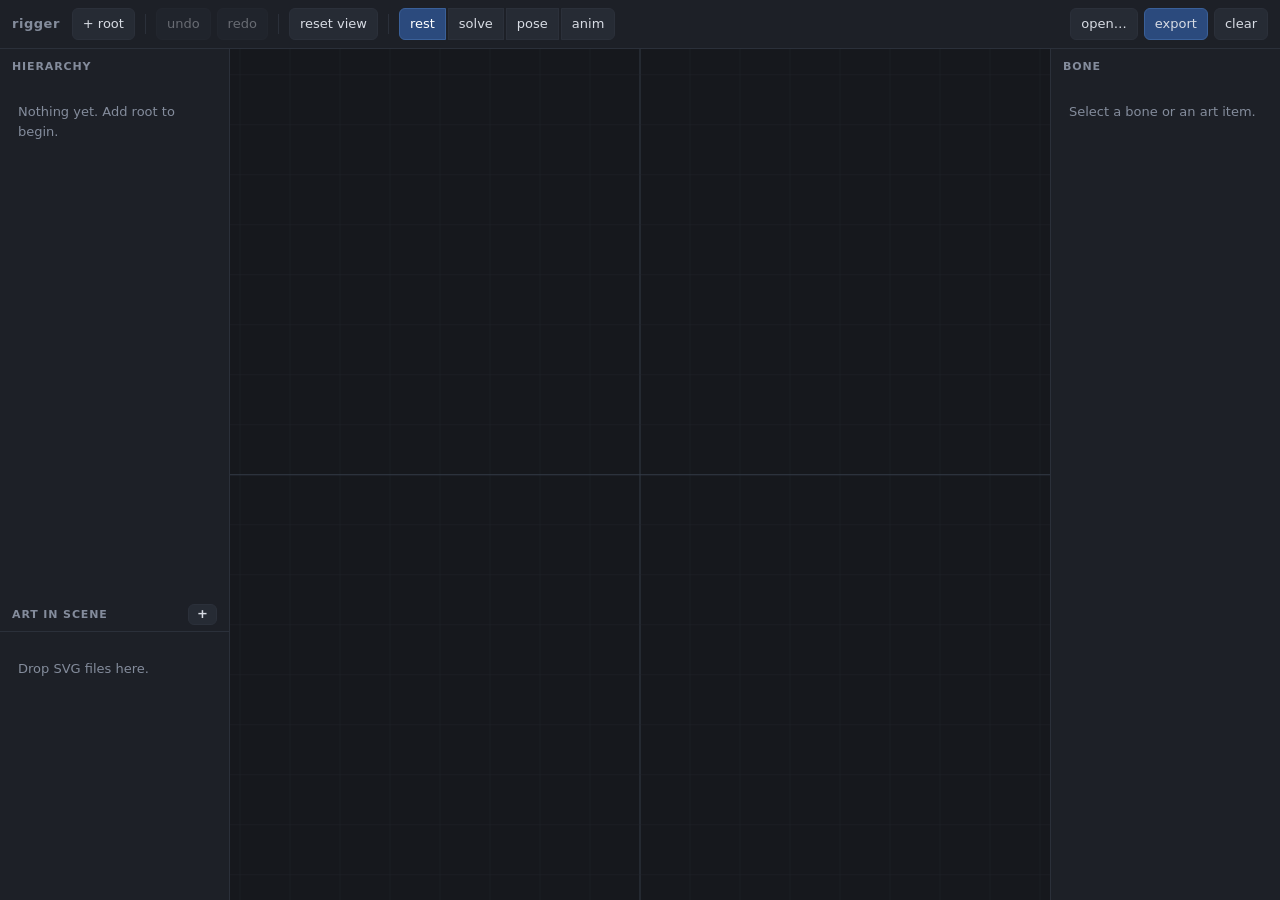
==== tauroid/rigger/index.html @ 9eaaf2eb "add rigger to web site" ====
<!doctype html>
<html lang="en">
<head>
<meta charset="utf-8">
<meta name="viewport" content="width=device-width,initial-scale=1">
<title>tauroid rigger — skeleton</title>
<link rel="icon" href="data:image/svg+xml,%3Csvg xmlns='http://www.w3.org/2000/svg' viewBox='0 0 16 16'%3E%3Ccircle cx='4' cy='12' r='2.5' fill='%23ccd4e0'/%3E%3Ccircle cx='12' cy='4' r='2' fill='none' stroke='%23ffb454' stroke-width='1.5'/%3E%3Cpath d='M4 12 L12 4' stroke='%23ccd4e0' stroke-width='1.5'/%3E%3C/svg%3E">
<link rel="stylesheet" href="style.css">
</head>
<body>
  <header class="toolbar">
    <strong class="brand">rigger</strong>
    <button id="add-root">+ root</button>
    <span class="sep"></span>
    <button id="undo" disabled>undo</button>
    <button id="redo" disabled>redo</button>
    <span class="sep"></span>
    <button id="reset-view">reset view</button>
    <span class="sep"></span>
    <div class="modes" role="group" aria-label="edit mode">
      <button id="mode-rest" class="active">rest</button>
      <button id="mode-solve" title="bind pose with ik solved — edit rest and watch the solve follow">solve</button>
      <button id="mode-pose">pose</button>
      <button id="mode-anim">anim</button>
    </div>
    <span class="sep anim-only"></span>
    <div class="transport anim-only">
      <button id="play" title="play / pause (space)">▶</button>
      <label class="fps" title="playback rate">
        <input type="number" id="fps" min="1" max="60" step="1" value="12"> fps
      </label>
    </div>
    <span class="spacer"></span>
    <button id="load-json" title="a rig.zip bundle or a bare rig.json">open…</button>
    <button id="export" class="primary" title="yaml + rig.json + every art svg with its anchors, as a zip">export</button>
    <button id="clear">clear</button>
    <input type="file" id="file" accept=".zip,.json,application/zip,application/json" hidden>
  </header>

  <main>
    <aside class="panel left">
      <h2>hierarchy</h2>
      <div id="hierarchy" class="scroll"></div>
      <h2 class="with-action art-section">
        art in scene
        <button id="add-art" title="add SVG files (or drop them anywhere)">+</button>
      </h2>
      <div id="art-list" class="scroll art art-section"></div>
      <input type="file" id="art-file" accept=".svg,image/svg+xml" multiple hidden>
      <h2 class="with-action anim-section" hidden>
        animations
        <button id="add-anim">+</button>
      </h2>
      <div id="anim-list" class="scroll anim-section" hidden></div>
    </aside>

    <div class="center-col">
      <div class="viewport-wrap">
        <svg id="viewport" xmlns="http://www.w3.org/2000/svg"></svg>
      </div>
      <div id="swim-lanes" class="swim-lanes" hidden></div>
    </div>

    <aside class="panel right">
      <h2>bone</h2>
      <div id="inspector" class="scroll"></div>
    </aside>
  </main>

  <div id="boot-error" hidden>
    <div class="boot-card">
      <h1 id="boot-title">didn\u2019t start</h1>
      <p id="boot-msg"></p>
      <pre id="boot-detail" hidden><code></code></pre>
      <p id="boot-hint"></p>
    </div>
  </div>

  <!-- classic script: runs even from file://, where the module below cannot -->
  <script>
    (function () {
      var firstError = null;
      window.addEventListener('error', function (e) {
        if (!firstError) firstError = (e && (e.message || e.error)) || 'unknown error';
      }, true);

      function show(title, msg, hint, detail) {
        var box = document.getElementById('boot-error');
        if (!box) return;
        document.getElementById('boot-title').textContent = title;
        document.getElementById('boot-msg').textContent = msg;
        document.getElementById('boot-hint').innerHTML = hint;
        if (detail) {
          var pre = document.getElementById('boot-detail');
          pre.hidden = false;
          pre.firstChild.textContent = detail;
        }
        box.hidden = false;
      }

      if (location.protocol === 'file:') {
        show('needs to be served',
          'ES module imports are blocked over file://, so nothing loads and the buttons do nothing.',
          'Serve the directory: <code>cd tools/rigger &amp;&amp; python3 -m http.server 8017</code>, ' +
          'then open <a href="http://localhost:8017">http://localhost:8017</a>.');
        return;
      }

      // served, but the module still failed to boot -- almost always a stale
      // cache (http.server sends no Cache-Control) or a genuine script error
      window.addEventListener('load', function () {
        setTimeout(function () {
          if (window.__riggerBooted) return;
          show('scripts didn\u2019t load',
            'The page is being served, but src/main.js never finished running.',
            'Try a hard reload first — <b>Cmd+Shift+R</b> — since python3 -m http.server ' +
            'sends no cache headers and the browser may be holding an old copy. ' +
            'If that doesn\u2019t fix it, check the console.',
            firstError ? String(firstError) : null);
        }, 800);
      });
    })();
  </script>
  <script type="module" src="src/main.js"></script>
</body>
</html>
---- tauroid/rigger/style.css ----
:root {
  --bg: #16181d;
  --panel: #1d2027;
  --line: #2b303a;
  --text: #d8dce4;
  --dim: #848c9c;
  --accent: #6fa8ff;
  --rest: #4b5361;   /* bind pose: recedes */
  --pose: #ccd4e0;   /* live pose: reads first */
  --tip: #ffb454;
}

* { box-sizing: border-box; }

body {
  margin: 0;
  height: 100vh;
  display: flex;
  flex-direction: column;
  background: var(--bg);
  color: var(--text);
  font: 13px/1.5 ui-sans-serif, system-ui, -apple-system, sans-serif;
}

.toolbar {
  display: flex;
  align-items: center;
  gap: 6px;
  padding: 8px 12px;
  background: var(--panel);
  border-bottom: 1px solid var(--line);
}
.brand { color: var(--dim); margin-right: 6px; letter-spacing: .04em; }
.sep { width: 1px; height: 20px; background: var(--line); margin: 0 4px; }
.spacer { flex: 1; }

button {
  font: inherit;
  color: var(--text);
  background: #262b34;
  border: 1px solid var(--line);
  border-radius: 6px;
  padding: 5px 10px;
  cursor: pointer;
}
button:hover:not(:disabled) { background: #2f3540; }
button:disabled { opacity: .4; cursor: default; }
button.primary { background: #2b4a7d; border-color: #3a6099; }

main { flex: 1; display: flex; min-height: 0; }

.panel {
  width: 230px;
  display: flex;
  flex-direction: column;
  background: var(--panel);
  min-height: 0;
}
.panel.left { border-right: 1px solid var(--line); }
.panel.right { border-left: 1px solid var(--line); }
.panel h2 {
  font-size: 11px;
  text-transform: uppercase;
  letter-spacing: .08em;
  color: var(--dim);
  margin: 0;
  padding: 10px 12px 6px;
}
.scroll { flex: 1; overflow: auto; padding: 0 10px 10px; }

/* center column holds viewport + swim lanes, stacked vertically */
.center-col { flex: 1; min-width: 0; min-height: 0; display: flex; flex-direction: column; }
.viewport-wrap { flex: 1; min-width: 0; min-height: 0; }
#viewport { display: block; width: 100%; height: 100%; background: var(--bg); touch-action: none; }

.grid-line { stroke: #21252c; stroke-width: .5px; vector-effect: non-scaling-stroke; }
.grid-axis { stroke: #333b47; stroke-width: 1px; vector-effect: non-scaling-stroke; }
.link { stroke: #3d4450; stroke-width: 1px; stroke-dasharray: 3 3; vector-effect: non-scaling-stroke; }

.bone {
  stroke-width: 3px;
  stroke-linecap: round;
  vector-effect: non-scaling-stroke;
  fill: none;
}
.bone.rest { stroke: var(--rest); stroke-width: 2.5px; }
.bone.pose { stroke: var(--pose); }
.bone.zero-len { stroke-dasharray: 2 3; }
.bone.selected { stroke: var(--accent); stroke-width: 4px; }
.layer-rest .bone.selected { stroke: #33507e; }
.bone[data-handle] { cursor: pointer; }

/* invisible, fat, and underneath: makes a 3px bone something you can actually
   hit without clipping a joint. non-scaling-stroke keeps the target the same
   size on screen at every zoom. */
.bone-hit {
  stroke: transparent;
  fill: none;
  stroke-linecap: round;
  vector-effect: non-scaling-stroke;
  pointer-events: stroke;
  cursor: pointer;
}

/* filled = a bone's ROOT: an explicit frame, selectable and draggable.
   hollow = a bone's TIP: an implicit anchor, derived from the length.
   both are translucent discs rather than rims, so the whole circle is a
   click target instead of a one-pixel edge. */
.joint {
  fill: var(--pose);
  stroke: #12141a;
  stroke-width: 1.5px;
  vector-effect: non-scaling-stroke;
  cursor: grab;
  pointer-events: all;
}
.joint.selected { fill: var(--accent); }
.joint:hover { fill: #fff; }

.bone-tip {
  fill: rgba(255, 180, 84, .22);
  stroke: var(--tip);
  stroke-width: 1.5px;
  vector-effect: non-scaling-stroke;
  cursor: crosshair;
  pointer-events: all;
}
.bone-tip:hover { fill: rgba(255, 180, 84, .45); }

/* a zero-length bone has no tip to grab, so its tick is the rotate grip */
/* purely visual -- .rotate-hit sits over it and is the actual drag target */
.anchor-tick { stroke: var(--pose); stroke-width: 1.5px; vector-effect: non-scaling-stroke; opacity: .7; pointer-events: none; }
.rotate-handle {
  fill: rgba(204, 212, 224, .25);
  stroke: var(--pose);
  stroke-width: 1.5px;
  vector-effect: non-scaling-stroke;
  cursor: grab;
  pointer-events: all;
}
.rotate-handle:hover { fill: var(--pose); }

/* invisible but hit-testable: enlarges the grab area without changing the look */
.rotate-hit { fill: transparent; stroke: transparent; pointer-events: all; cursor: grab; }

.tree-row {
  display: flex;
  align-items: center;
  gap: 6px;
  width: 100%;
  text-align: left;
  background: none;
  border: 0;
  border-radius: 4px;
  padding: 4px 8px;
  color: var(--text);
}
.tree-row:hover { background: #262b34; }
.tree-row.selected { background: #2b4a7d; }
.badge {
  font-size: 10px;
  color: var(--dim);
  border: 1px solid var(--line);
  border-radius: 3px;
  padding: 0 4px;
}

.field { display: flex; align-items: center; justify-content: space-between; gap: 8px; margin: 6px 0; }
.field span { color: var(--dim); font-size: 12px; }
.field input, .field select {
  width: 110px;
  font: inherit;
  color: var(--text);
  background: #12141a;
  border: 1px solid var(--line);
  border-radius: 4px;
  padding: 4px 6px;
}
.modes { display: flex; gap: 2px; }
.modes button { border-radius: 0; }
.modes button:first-child { border-radius: 6px 0 0 6px; }
.modes button:last-child { border-radius: 0 6px 6px 0; }
.modes button.active { background: #2b4a7d; border-color: #3a6099; color: #fff; }

.row { display: flex; flex-wrap: wrap; gap: 6px; margin: 12px 0 4px; }
.row button { flex: 1 1 auto; white-space: nowrap; padding: 5px 8px; }

.readout { margin: 12px 0 0; padding-top: 10px; border-top: 1px solid var(--line); font-size: 12px; }
.readout dt { color: var(--dim); }
.readout dd { margin: 0 0 6px; font-variant-numeric: tabular-nums; }

.empty { color: var(--dim); padding: 8px; }
kbd { background: #262b34; border: 1px solid var(--line); border-radius: 3px; padding: 0 4px; }

#boot-error {
  position: fixed;
  inset: 0;
  display: grid;
  place-items: center;
  background: rgba(12, 14, 18, .94);
  padding: 24px;
  z-index: 10;
}
#boot-error[hidden] { display: none; }
.boot-card {
  max-width: 520px;
  background: var(--panel);
  border: 1px solid var(--line);
  border-radius: 10px;
  padding: 22px 26px;
}
.boot-card h1 { font-size: 15px; margin: 0 0 10px; }
.boot-card p { color: var(--dim); margin: 0 0 12px; }
.boot-card pre {
  background: #12141a;
  border: 1px solid var(--line);
  border-radius: 6px;
  padding: 10px 12px;
  overflow-x: auto;
  margin: 0 0 12px;
}
.boot-card code { font-family: ui-monospace, SFMono-Regular, Menlo, monospace; font-size: 12px; }
.boot-card a { color: var(--accent); }

/* rest is always the darker gray and pose the brighter one, but whichever is
   NOT being edited recedes -- otherwise you are editing the dimmer skeleton */
body.mode-pose .layer-rest,
body.mode-anim .layer-rest,
body.mode-solve .layer-rest { opacity: .5; }
body:not(.mode-pose):not(.mode-anim):not(.mode-solve) .layer-pose { opacity: .45; }
.field input:disabled, .field select:disabled { opacity: .35; }

.bone-label {
  fill: var(--dim);
  user-select: none;
  pointer-events: none;
}

/* --- art in scene ---------------------------------------------------------
   the list order IS the z-order: top of the list is nearest the viewer. */
.panel h2.with-action {
  display: flex;
  align-items: center;
  justify-content: space-between;
  gap: 8px;
}
.panel h2.with-action button {
  padding: 1px 8px;
  font-size: 13px;
  line-height: 1.3;
}
#hierarchy { flex: 2 1 0; }
#art-list { flex: 1 1 0; border-top: 1px solid var(--line); padding-top: 6px; }

.art-row {
  display: flex;
  align-items: center;
  gap: 2px;
  border-radius: 4px;
}
.art-row:hover { background: #262b34; }
.art-row.selected { background: #2b4a7d; }
.art-row.hidden-item .art-name { opacity: .45; text-decoration: line-through; }

.art-name {
  flex: 1;
  min-width: 0;
  text-align: left;
  background: none;
  border: 0;
  color: var(--text);
  padding: 4px 8px;
  overflow: hidden;
  text-overflow: ellipsis;
  white-space: nowrap;
}
.art-move {
  background: none;
  border: 0;
  color: var(--dim);
  padding: 2px 4px;
  font-size: 9px;
  line-height: 1;
}
.art-move:hover:not(:disabled) { color: var(--text); }

.art-item.selected { outline: 1px dashed var(--accent); outline-offset: 2px; }

/* whole-window drop target */
body.dropping::after {
  content: 'drop SVG files to add art';
  position: fixed;
  inset: 0;
  display: grid;
  place-items: center;
  background: rgba(43, 74, 125, .35);
  border: 2px dashed var(--accent);
  color: #fff;
  font-size: 15px;
  pointer-events: none;
  z-index: 20;
}

/* --- art anchors ----------------------------------------------------------
   only rendered while their own art item is highlighted */
.art-anchor-dot {
  fill: rgba(122, 233, 160, .3);
  stroke: #7ae9a0;
  stroke-width: 1.2px;
  vector-effect: non-scaling-stroke;
}
.art-anchor-hit { fill: transparent; pointer-events: all; cursor: grab; }
.art-anchor-label {
  fill: #7ae9a0;
  pointer-events: none;
  user-select: none;
}
.art-anchor.bound .art-anchor-dot { fill: rgba(122, 233, 160, .75); }
.art-anchor:hover .art-anchor-dot { fill: #7ae9a0; }

.section {
  font-size: 11px;
  text-transform: uppercase;
  letter-spacing: .08em;
  color: var(--dim);
  margin: 16px 0 4px;
  padding-top: 10px;
  border-top: 1px solid var(--line);
}
.anchor-list { margin: 4px 0; }
.anchor-row { display: flex; gap: 4px; align-items: center; margin: 4px 0; }
.anchor-name {
  flex: 1;
  min-width: 0;
  font: inherit;
  color: var(--text);
  background: #12141a;
  border: 1px solid var(--line);
  border-radius: 4px;
  padding: 3px 6px;
}
.anchor-del {
  background: none;
  border: 0;
  color: var(--dim);
  padding: 2px 6px;
  line-height: 1;
}
.anchor-del:hover { color: #ff8a8a; }

/* one slider, plus a typable readout so exact values can be matched between
   pieces that were drawn at different sizes */
.scale-field input[type="range"] {
  flex: 1;
  min-width: 0;
  width: auto;
  accent-color: var(--accent);
  background: none;
  border: 0;
  padding: 0;
}
.scale-field .scale-value { width: 56px; flex: none; }

/* --- ik -------------------------------------------------------------------- */
.ik-link {
  stroke: #7aa2f7;
  stroke-width: 1.2px;
  vector-effect: non-scaling-stroke;
  pointer-events: none;
  opacity: .8;
}
.ik-target {
  fill: none;
  stroke: #7aa2f7;
  stroke-width: 1.4px;
  vector-effect: non-scaling-stroke;
  pointer-events: none;
}
.ik-link.broken, .ik-target.broken { stroke: #ff8a8a; }

.warn {
  color: #ff8a8a;
  font-size: 12px;
  margin: 8px 0 0;
  padding: 6px 8px;
  border: 1px solid rgba(255, 138, 138, .35);
  border-radius: 4px;
}
.note { color: var(--dim); font-size: 12px; margin: 8px 0 0; }

/* match: a checkbox and its offset share one row */
.match-row .match-take {
  width: auto;
  flex: none;
  margin-left: auto;
  accent-color: var(--accent);
}
.match-row .match-offset { width: 64px; flex: none; }

/* --- animation mode -------------------------------------------------------- */
body.mode-anim .art-section { display: none; }
body:not(.mode-anim) .anim-section { display: none; }
body.mode-anim .anim-section[hidden] { display: revert; }
.anim-section { /* override hidden when in anim mode */ }

#anim-list { flex: 1 1 0; border-top: 1px solid var(--line); padding-top: 6px; }
.anim-row {
  display: flex;
  align-items: center;
  gap: 2px;
  border-radius: 4px;
}
.anim-row:hover { background: #262b34; }
.anim-row.selected { background: #2b4a7d; }
.anim-row .anim-active {
  width: auto;
  flex: none;
  accent-color: var(--accent);
  margin: 0 4px;
}
.anim-name {
  flex: 1;
  min-width: 0;
  text-align: left;
  background: none;
  border: 0;
  color: var(--text);
  padding: 4px 8px;
  overflow: hidden;
  text-overflow: ellipsis;
  white-space: nowrap;
}

/* --- swim lanes ------------------------------------------------------------
   one shared pixels-per-frame across every row, so a column IS a frame. */
.swim-lanes {
  position: relative;
  border-top: 1px solid var(--line);
  background: var(--panel);
  max-height: 40vh;
  overflow-y: auto;
  overflow-x: hidden;
}
.swim-lanes[hidden] { display: none; }

.lane-ruler, .swim-lane { display: flex; align-items: center; height: 28px; }
.lane-ruler { height: 22px; border-bottom: 1px solid var(--line); }
.swim-lane { border-bottom: 1px solid var(--line); }

.lane-label {
  width: 110px;
  flex: none;
  padding: 0 8px;
  font-size: 11px;
  color: var(--dim);
  overflow: hidden;
  text-overflow: ellipsis;
  white-space: nowrap;
}
.swim-lane .lane-label { cursor: pointer; }
.swim-lane .lane-label:hover { color: var(--text); }
.lane-ruler .lane-label { font-variant-numeric: tabular-nums; color: var(--text); }

.ruler-track { position: relative; height: 100%; flex: none; cursor: ew-resize; }
.ruler-tick {
  position: absolute;
  top: 0;
  font-size: 9px;
  line-height: 22px;
  color: var(--dim);
  padding-left: 2px;
  border-left: 1px solid var(--line);
  pointer-events: none;
  user-select: none;
}

.lane-track { position: relative; height: 100%; flex: none; cursor: crosshair; }
/* the animation's own extent -- past this the lane is repeating */
.lane-extent {
  position: absolute;
  top: 50%;
  height: 3px;
  margin-top: -1.5px;
  background: #2f3540;
  border-radius: 2px;
  pointer-events: none;
}
.lane-repeat {
  position: absolute;
  top: 4px;
  bottom: 4px;
  width: 1px;
  background: var(--line);
  pointer-events: none;
}

.keyframe-dot {
  position: absolute;
  top: 50%;
  width: 10px;
  height: 10px;
  margin: -5px 0 0 -5px;
  border-radius: 50%;
  background: var(--accent);
  border: 1.5px solid #12141a;
  cursor: pointer;
  z-index: 2;
}
.keyframe-dot:hover { border-color: #fff; }
/* start and end are the mandatory ones -- same colour as a bone tip, which is
   the other place the tool marks "this end is not yours to remove" */
.keyframe-dot.endpoint { background: var(--tip); }
.keyframe-dot.selected { background: #fff; border-color: var(--accent); }

.playhead {
  position: absolute;
  top: 0;
  bottom: 0;
  width: 1px;
  background: var(--tip);
  pointer-events: none;
  z-index: 3;
}

/* --- transport ------------------------------------------------------------- */
body:not(.mode-anim) .anim-only { display: none; }
.transport { display: flex; align-items: center; gap: 6px; }
.transport #play { width: 34px; font-size: 12px; line-height: 1.3; }
.transport #play.playing { background: #2b4a7d; border-color: #3a6099; }
.fps { color: var(--dim); font-size: 11px; display: flex; align-items: center; gap: 4px; }
.fps input {
  width: 46px;
  font: inherit;
  color: var(--text);
  background: #12141a;
  border: 1px solid var(--line);
  border-radius: 4px;
  padding: 3px 5px;
}
/* a one-shot does not repeat -- its extent reads as an ending, not a cycle */
.lane-extent.once { background: linear-gradient(90deg, #2f3540, #2f3540 70%, transparent); }

/* --- field locks ------------------------------------------------------------
   guards manual edits only; the solver and posing are unaffected. */
.field .lock {
  width: auto;
  flex: none;
  margin: 0 2px 0 auto;
  accent-color: var(--tip);
  opacity: .35;
  cursor: pointer;
}
.field .lock:hover { opacity: .8; }
.field .lock:checked { opacity: 1; }
.field .lock:checked ~ input { border-color: rgba(255, 180, 84, .5); }
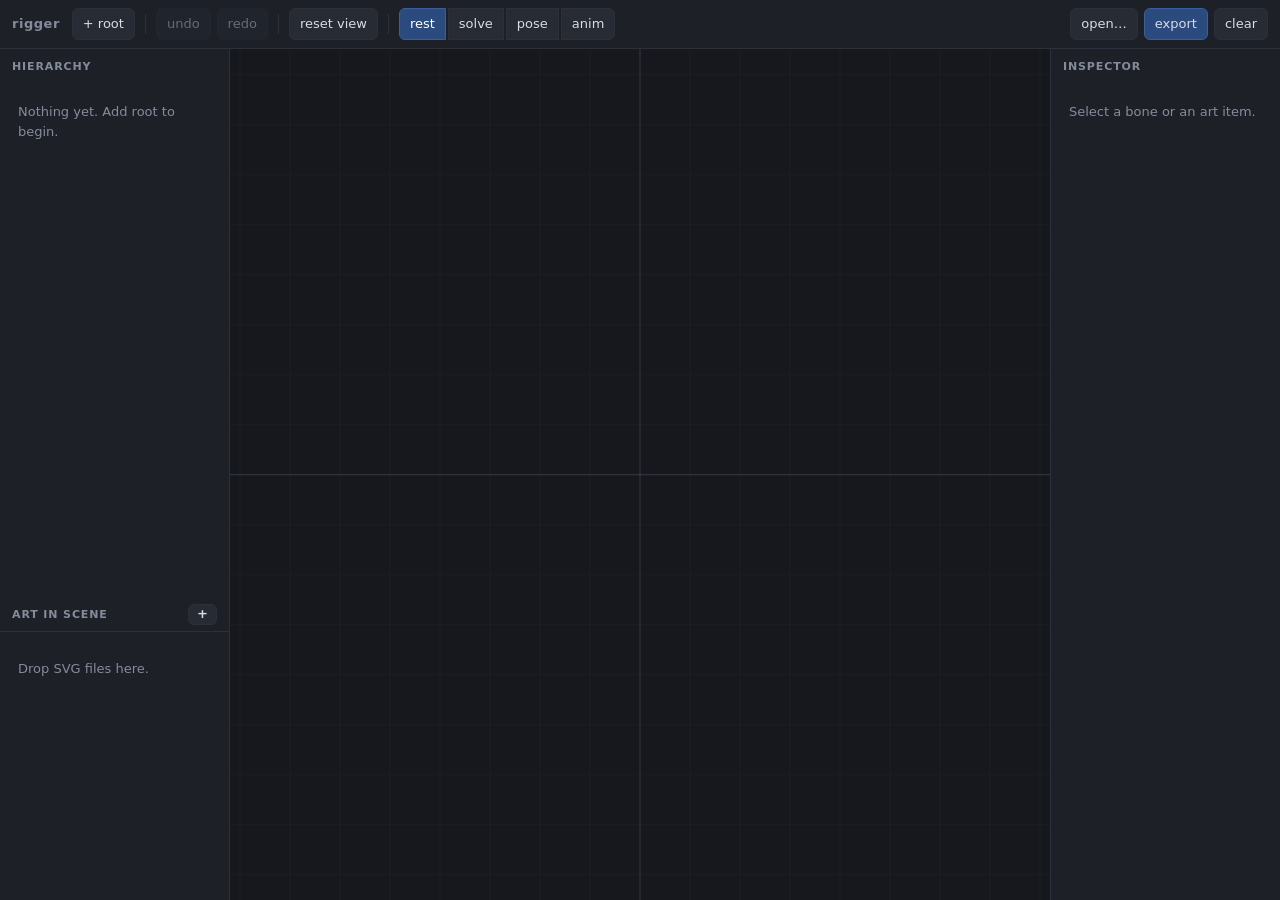
==== commit 81083183: "host updated tool" ====
--- a/tauroid/rigger/index.html
+++ b/tauroid/rigger/index.html
@@ -62,7 +62,7 @@
     </div>
 
     <aside class="panel right">
-      <h2>bone</h2>
+      <h2 id="inspector-title">bone</h2>
       <div id="inspector" class="scroll"></div>
     </aside>
   </main>
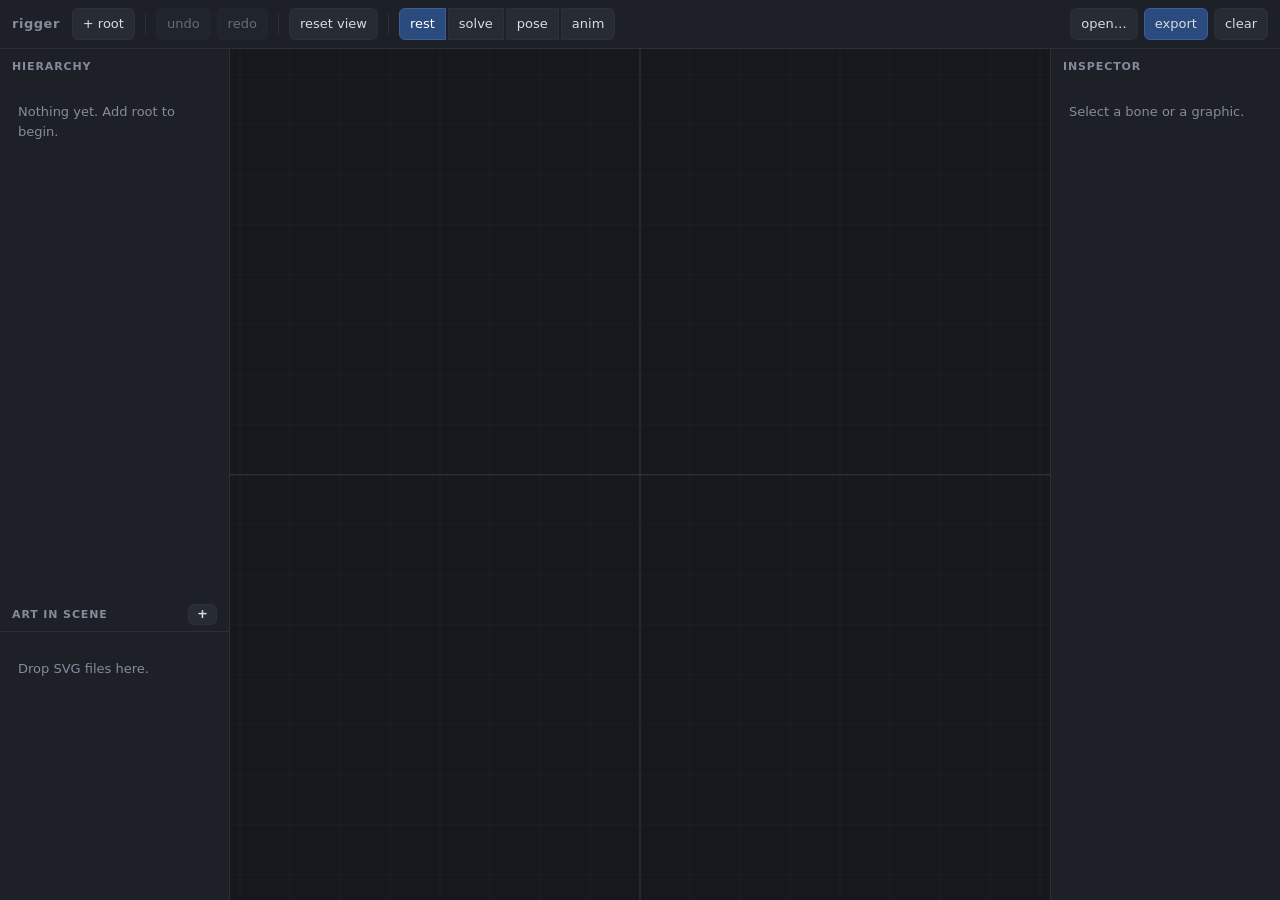
==== commit a37215ad: "update with unified glossary" ====
--- a/tauroid/rigger/index.html
+++ b/tauroid/rigger/index.html
@@ -19,7 +19,7 @@
     <span class="sep"></span>
     <div class="modes" role="group" aria-label="edit mode">
       <button id="mode-rest" class="active">rest</button>
-      <button id="mode-solve" title="bind pose with ik solved — edit rest and watch the solve follow">solve</button>
+      <button id="mode-solve" title="rest configuration with ik solved — edit rest and watch the solve follow">solve</button>
       <button id="mode-pose">pose</button>
       <button id="mode-anim">anim</button>
     </div>
@@ -32,7 +32,7 @@
     </div>
     <span class="spacer"></span>
     <button id="load-json" title="a rig.zip bundle or a bare rig.json">open…</button>
-    <button id="export" class="primary" title="yaml + rig.json + every art svg with its anchors, as a zip">export</button>
+    <button id="export" class="primary" title="yaml + rig.json + every graphic's svg with its anchors, as a zip">export</button>
     <button id="clear">clear</button>
     <input type="file" id="file" accept=".zip,.json,application/zip,application/json" hidden>
   </header>
--- a/tauroid/rigger/style.css
+++ b/tauroid/rigger/style.css
@@ -5,7 +5,7 @@
   --text: #d8dce4;
   --dim: #848c9c;
   --accent: #6fa8ff;
-  --rest: #4b5361;   /* bind pose: recedes */
+  --rest: #4b5361;   /* rest configuration: recedes */
   --pose: #ccd4e0;   /* live pose: reads first */
   --tip: #ffb454;
 }
